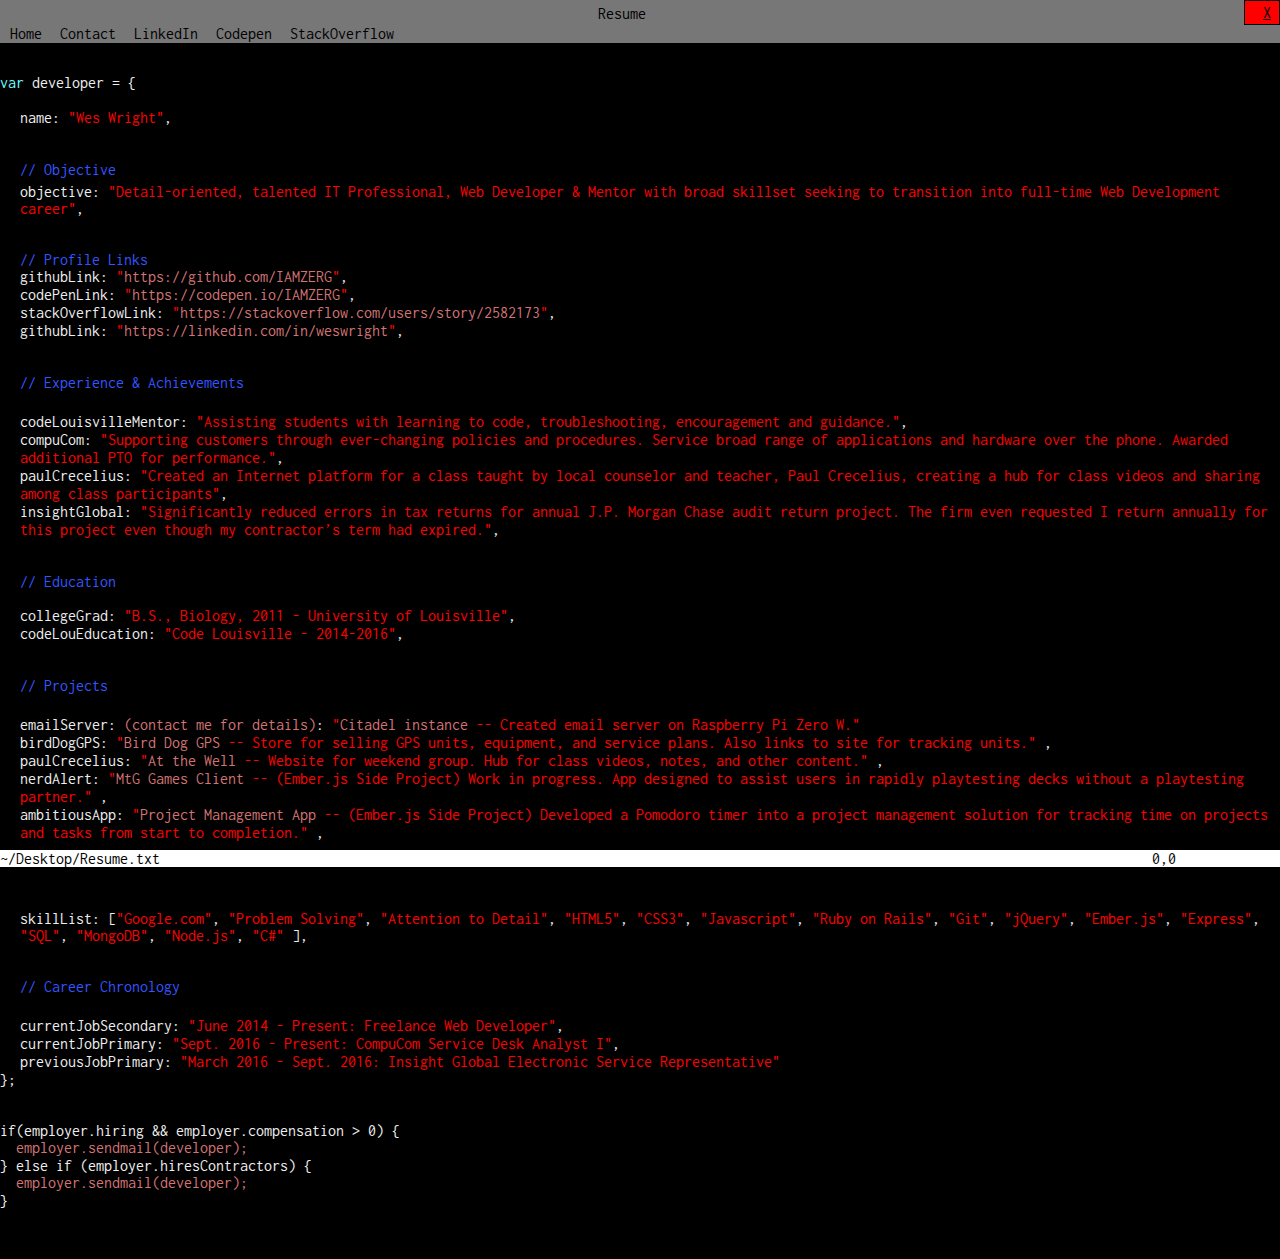
==== index.html @ 5dab092a "modify line about email server" ====
<!DOCTYPE html>
<html>
  <head>
    <meta charset="utf-8">
    <link rel="stylesheet" type="text/css" href="style.css" media="screen, print">
    <link href="https://fonts.googleapis.com/css?family=Inconsolata|Roboto|Scope+One|Tinos" rel="stylesheet">  
  </head>
  <title>Wes Wright - Web Developer</title>
  <body>
    <div class="environment">
      <div class="resume">
        <div class="container">
          <div class="row">
          </div>
          <div class="row">
            <div class="col col-xl-4">
              <div class="menu">

                <header class="spacer"><h1>Resume</h1><div class="exit">X</div></header>
                  <div><span class="vim"><a href="https://iamzerg.github.io">Home</a></span></div>
                  <div><span class="vim"><a href="#">Contact</a></span></div>
                  <div><span class="vim"><a href="https://www.linkedin.com/in/weswright" target="_blank">LinkedIn</a></span></div>
                  <div><span class="vim"><a href="https://codepen.io/IAMZERG" target="_blank">Codepen</a></span></div>
                  <div><a href="https://stackoverflow.com/users/story/2582173" target="_blank">StackOverflow</a></span></div>
              </div>


		    
		    <br class="vim">
		    <br class="vim">
        <h1 class="vim">var developer = {</h1>
		    <br class="vim">
        <div class="tab">
		    

          <h1><span class="vim">name: </span><span class="str form-link">Wes Wright</span><span class="vim">&comma;</span></h1>
          <br class="vim">
          <br class="vim">
          <h2>Objective</h2>
          <p><span class="vim">objective: </span><span class="str form-link">Detail-oriented, talented IT Professional, Web Developer &amp; Mentor with broad skillset seeking to transition into full-time Web Development career</span><span class="vim">&comma;</span></p>


              <br class="vim">
              <br class="vim">

              <div class="links">
                <h2 class="links-title">Profile Links</h2>
                <div><span class="vim">githubLink: </span><span class="str"><a href="https://github.com/IAMZERG" target="_blank">https://github.com/IAMZERG</a></span><span class="vim">&comma;</span></div>
                <div><span class="vim">codePenLink: </span><span class="str"><a href="https://codepen.io/IAMZERG" target="_blank">https://codepen.io/IAMZERG</a></span><span class="vim">&comma;</span></div>
                <div><span class="vim">stackOverflowLink: </span><span class="str"><a href="https://stackoverflow.com/users/story/2582173" target="_blank">https://stackoverflow.com/users/story/2582173</a></span><span class="vim">&comma;</span></div>
                <div><span class="vim">githubLink: </span><span class="str"><a href="https://www.linkedin.com/in/weswright" target="_blank">https://linkedin.com/in/weswright</a></span><span class="vim">&comma;</span></div>

              </div> <!-- .links -->

              <hr>
	      <br class="vim">
	      <br class="vim">

              <h2>Experience & Achievements</h2>
	      <br class="vim">

              <ul class="experience">
		      <li><span class="vim">codeLouisvilleMentor: </span><span class="str">Assisting students with learning to code, troubleshooting, encouragement and guidance.</span><span class="vim">&comma;</span></li>
                <li><span class="vim">compuCom: </span><span class="str">Supporting customers through ever-changing policies and procedures. Service broad range of applications and hardware over the phone. Awarded additional PTO for performance.</span><span class="vim">&comma;</span></li>
                <li><span class="vim">paulCrecelius: </span><span class="str">Created an Internet platform for a class taught by local counselor and teacher, Paul Crecelius, creating a hub for class videos and sharing among class participants</span>&comma;</li>
                <li><span class="vim">insightGlobal: </span><span class="str">Significantly reduced errors in tax returns for annual J.P. Morgan Chase audit return project. The firm even requested I return annually for this project even though my contractor’s term had expired.</span><span class="vim">&comma;</span></li>
              </ul>
              
	      <br class="vim">
	      <br class="vim">

	      <hr>

              <h2>Education</h2>

	      <br class="vim">
	      <ul>
	      <li><span class="vim">collegeGrad: </span><span class="str">B.S., Biology, 2011 - University of Louisville</span><span class="vim">&comma;</span></li>
              <li><span class="vim">codeLouEducation: </span><span class="str">Code Louisville - 2014-2016</span><span class="vim">&comma;</span></li>
	      </ul>
              <hr>

	      <br class="vim">
	      <br class="vim">

              <h2>Projects</h2>
	      <br class="vim">

              <ul>
                <li><span class="vim">emailServer: <a class="form-link">(contact me for details)</a>: </span><span class="str"><a href="http://atthelordswell.com" target="_blank">Citadel instance</a> -- Created email server on Raspberry Pi Zero W.</span></li>
                <li><span class="vim">birdDogGPS: </span><span class="str"><a href="https://birddoggps.com" target="_blank">Bird Dog GPS</a> -- Store for selling GPS units, equipment, and service plans.  Also links to site for tracking units.</span>
			      <span class="vim">&comma;</span></li>
                <li><span class="vim">paulCrecelius: </span><span class="str"><a href="http://atthelordswell.com" target="_blank">At the Well</a> -- Website for weekend group. Hub for class videos, notes, and other content.</span>
			      <span class="vim">&comma;</span></li>
                <li><span class="vim">nerdAlert: </span><span class="str"><a href="https://bitbucket.org/wrightstuff/mtg-games-client" target="_blank">MtG Games Client</a> -- (Ember.js Side Project) Work in progress.  App designed to assist users in rapidly playtesting decks without a playtesting partner.</span>
			      <span class="vim">&comma;</span></li>
          <li><span class="vim">ambitiousApp: </span><span class="str"><a href="https://github.com/IAMZERG/proj-etc" target="_blank">Project Management App</a> -- (Ember.js Side Project) Developed a Pomodoro timer into a project management solution for tracking time on projects and tasks from start to completion.</span>
			      <span class="vim">&comma;</span></li>
              </ul>


	      <br class="vim">
	      <br class="vim">

              <hr>
              <h2>Internet/Software Expertise</h2>
	      <br class="vim">

	      <div class="skills">
		      <div class="skillList">
			      <span class="vim">skillList: [</span><span class="str">Google.com</span>, 
			      <span class="str">Problem Solving</span>, 
			      <span class="str">Attention to Detail</span>, 
			      <span class="str">HTML5</span>, 
			      <span class="str">CSS3</span>, 
			      <span class="str">Javascript</span>, 
			      <span class="str">Ruby on Rails</span>, 
			      <span class="str">Git</span>, 
			      <span class="str">jQuery</span>, 
			      <span class="str">Ember.js</span>, 
			      <span class="str">Express</span>, 
			      <span class="str">SQL</span>, 
			      <span class="str">MongoDB</span>, 
			      <span class="str">Node.js</span>,
			      <span class="str">C#</span>

			      <span class="vim">]&comma;</span>
		      </div> <!--.skillList-->
	      </div> <!--.skills-->
              <hr>

	      <br class="vim">
	      <br class="vim">

              <h2>Career Chronology</h2>
	      <br class="vim">

              <ul>
                <li><span class="vim">currentJobSecondary: </span><span class="str">June 2014 - Present: Freelance Web Developer</span><span class="vim">&comma;</span> </li>
                <li><span class="vim">currentJobPrimary: </span><span class="str">Sept. 2016 - Present: CompuCom Service Desk Analyst I</span><span class="vim">&comma;</span> </li>
                <li><span class="vim">previousJobPrimary: </span><span class="str">March 2016 - Sept. 2016: Insight Global Electronic Service Representative</span></li>
              </ul>
	      <hr>

            </div> <!-- div.tab -->
            <div class="vim">}&#59;</div>

	      <br class="vim">
	      <br class="vim">
              <h2 class="print">References</h2>
              <div class="print"><i>Available upon Request</i></div>
              <div class="vim">
                <div>if(employer.hiring &amp;&amp; employer.compensation &gt; 0) {</div>
                <a class="form-link">&nbsp;&nbsp;employer.sendmail(developer)&#59;</a>
                <div>} else if (employer.hiresContractors) {</div>
                <a class="form-link">&nbsp;&nbsp;employer.sendmail(developer)&#59;</a>
                <div>}</div>
              </div>

            </div> <!--.row-->
          </div> <!--.col-xs-4-->
        </div>  <!--.container-->
      </div> <!-- resume -->

      <!-- Contact Form -->

      <form id="contact-form" action="https://formspree.io/weswrightgetintouch@aol.com"
                              method="POST">
        <h2><label for="message">Message: </label></h2><br>
        <textarea id="message" name="message"></textarea><br>
        <h2><label for="email">Email: </label></h2><br>
        <input type="text" id="email" name="_replyto" placeholder="you@example.com"><br>
        <input type="submit" value="Send">
      </form> 

    </div> <!--environment -->
    <div class="vim statusline"><div class="topline"><span class="filename">~/Desktop/Resume.txt</span><span class="cursor-location">0,0</span><span class="contact"></span></div>
        <form id="cmd" action=""><input name="cmd" type="text" class="cmd"></input></form></div>
      </div>
    <footer>
    </footer>
  </body>
  <script src="vim.js"></script>
</html>
---- style.css ----
/***********************
 * CSS Resets
 ***********************
*/

html, body, div, span, applet, object, iframe,
h1, h2, h3, h4, h5, h6, p, blockquote, pre,
a, abbr, acronym, address, big, cite, code,
del, dfn, em, img, ins, kbd, q, s, samp,
small, strike, strong, sub, sup, tt, var,
b, u, i, center,
dl, dt, dd, ol, ul, li,
fieldset, form, label, legend,
table, caption, tbody, tfoot, thead, tr, th, td,
article, aside, canvas, details, embed, 
figure, figcaption, footer, header, hgroup, 
menu, nav, output, ruby, section, summary,
time, mark, audio, video {
	margin: 0;
	padding: 0;
	border: 0;
	font-size: 100%;
	font: inherit;
	vertical-align: baseline;
}



/************************
 * Custom Styles
 ************************
*/
body {
  padding-bottom: 50px;
}

a {
  color: #d37474;
  text-decoration: none;
}

.menu {
  position: fixed;
  top:0;
  width: 100%;
  background: #777;
  font-color: black;
  color: black;
  text-decoration: none;
}
.menu a {
  color: black;
}


.menu header {
  width: 100%;
  height: 25px;
  display: flex;
  text-align: center;
  justify-content: flex-end;
}
.menu header h1 {
  padding-top: 5px;
  width: 100%;
}

.exit {
  width: 25px;
  background-color: red;
  color: black;
  border: 1px solid black;
}

.menu div {
  display: inline;
  padding: 3px 0 3px 10px;

}



.menu div::first-letter {
  text-decoration: underline;
}


@media (max-width: 499px) {
	body {
		margin: 10% 10% 0 10%;
		line-height: 12px;
		font-family: 'Scope One, serif';
		background-color: #ddd;
		font-size: 16px;
	}

	.vim {
		display: none;
	}

	h1, h2 {
		font-size: 20px;
		padding: 10px 5px;
		font-family: 'Roboto', sans-serif;
	}


	.str {
		padding: 5px 0 5px 0;
		margin: 5px 0 5px 0;
	}

	.skills { 
		line-height: 1.3; 
		width: 400px;
	}

	.skillList {
		display: inline;
		margin: 0; 
	}

	.skills .skillList span {
		position: relative;
	}
}


/*************************
 * Media Queries
 * ***********************
*/

@media (min-width: 500px) {
  h1.vim {
    padding-top: 40px;
  }

	body {
		background: black;
		color: #eee;
		font-family: "Inconsolata", monospace;

	}

	.str {
		color: red;
	}

	.code {
		color: #66ffff;
	}

	li {
		list-style: none;
	}


	hr {
		display: none;
	}

	a:hover {
		color: #aaa;
	}

	.comment,
	h2 {
		color: #3355ff;
	}

	.cmd {
		outline: none;
		background: black;
		font-family: "Inconsolata", monospace;
		color: #eee;
		border: none;
		display: block;
	}

	h2:before {
		content: "// ";
	}


	.str:before,
	.str:after {
		content: '"';
	}

	.statusline {
		width: 100%;
		height: 50px;
		position: fixed;
		bottom: 0;
		background: black;
	}

	.topline {
		background: white;
		color: black;
	}

	.cursor-location {
		float:right;
		width: 10%;
	}

	.filename {
		width: 80%:
	}

	.environment {
		display: flex;
	}

	.resume {
		width: 100%;
	}


	#contact-form {
    padding-top: 40px;
		width: 50% - 5px;
		display: none;
		padding-bottom: 300px;
		margin-left: 5px;
		border-left: 5px solid gray;
	}


	#contact-form > * {
		margin-left: auto;
		margin-right: auto;
		width: 300px;
		padding: 10px;;
		display: block;
	}

	#contact-form > input,
	#contact-form > textarea {
		background: #222;
		color: #999;
		border: #AAA;
		line-height: 20px;
		box-sizing: border-box;         /* For IE and modern versions of Chrome */
		-moz-box-sizing: border-box;    /* For Firefox                          */
		-webkit-box-sizing: border-box;
	}


	#contact-form [type='submit'] {
		border: 1px solid #ddd;
		border-radius: 2px;
	}

	/* Change autofill background color in webkit browsers */

	input:-webkit-autofill,
	input:-webkit-autofill:hover, 
	input:-webkit-autofill:focus {
		-webkit-text-fill-color: #999;
	}

	br + input,
	br + h2 {
		margin-bottom: 5px;
	}

}

@media not print {
	h2 span,
	h1 span,
	li,
	a {
		line-height: 18px;
	}
	.print {
		display: none;
	}

  .tab {
    padding-left: 20px;
  }
}


@media only print {
  .menu {
    display: none;
  }

  h2,
  .comment,
  .str {
    color: black;
  }

  body {
    font-family: 'Tinos', serif;
  }

  h1 {
    font-family: 'Roboto', sans-serif;
    font-size: 24px;
  }

  
  h2 {
    font-family: 'Roboto', sans-serif;
    font-size: 20px;
  }

  h1,h2 {
    padding: 5px 0 5px 0;
  }

  a {
    text-decoration: underline;
    color: #ddd;
  }

  hr {
    display: none;
  }

  .links {
    width: 35%;
    float: right;
    padding-left: 10px;
    padding-top: 5px;
    margin-bottom: 20px;
  }

  
  .vim {
    display: none;
  }



  /* remove added content for print view */

  .str:before,
  .str:after,
  h2:before {
    content: none;
  }

   
}
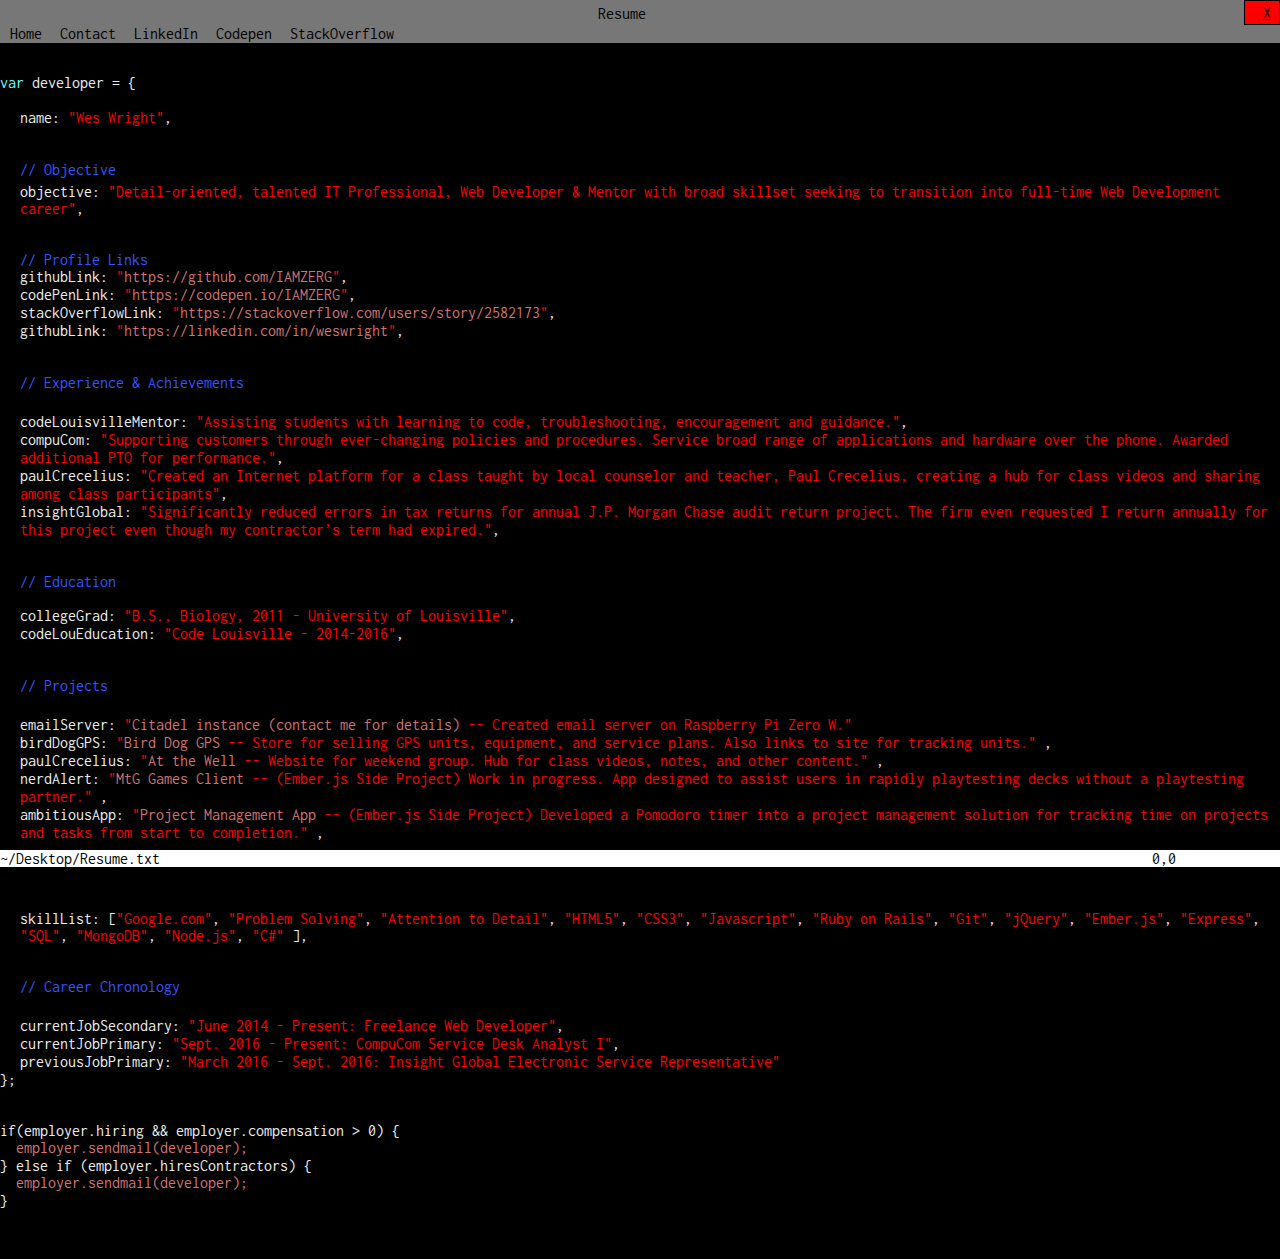
==== commit 3868b534: "modify line about email server - change link" ====
--- a/index.html
+++ b/index.html
@@ -87,7 +87,7 @@
 	      <br class="vim">
 
               <ul>
-                <li><span class="vim">emailServer: <a class="form-link">(contact me for details)</a>: </span><span class="str"><a href="http://atthelordswell.com" target="_blank">Citadel instance</a> -- Created email server on Raspberry Pi Zero W.</span></li>
+                <li><span class="vim">emailServer: </span><span class="str"><a class="form-link">Citadel instance (contact me for details)</a> -- Created email server on Raspberry Pi Zero W.</span></li>
                 <li><span class="vim">birdDogGPS: </span><span class="str"><a href="https://birddoggps.com" target="_blank">Bird Dog GPS</a> -- Store for selling GPS units, equipment, and service plans.  Also links to site for tracking units.</span>
 			      <span class="vim">&comma;</span></li>
                 <li><span class="vim">paulCrecelius: </span><span class="str"><a href="http://atthelordswell.com" target="_blank">At the Well</a> -- Website for weekend group. Hub for class videos, notes, and other content.</span>
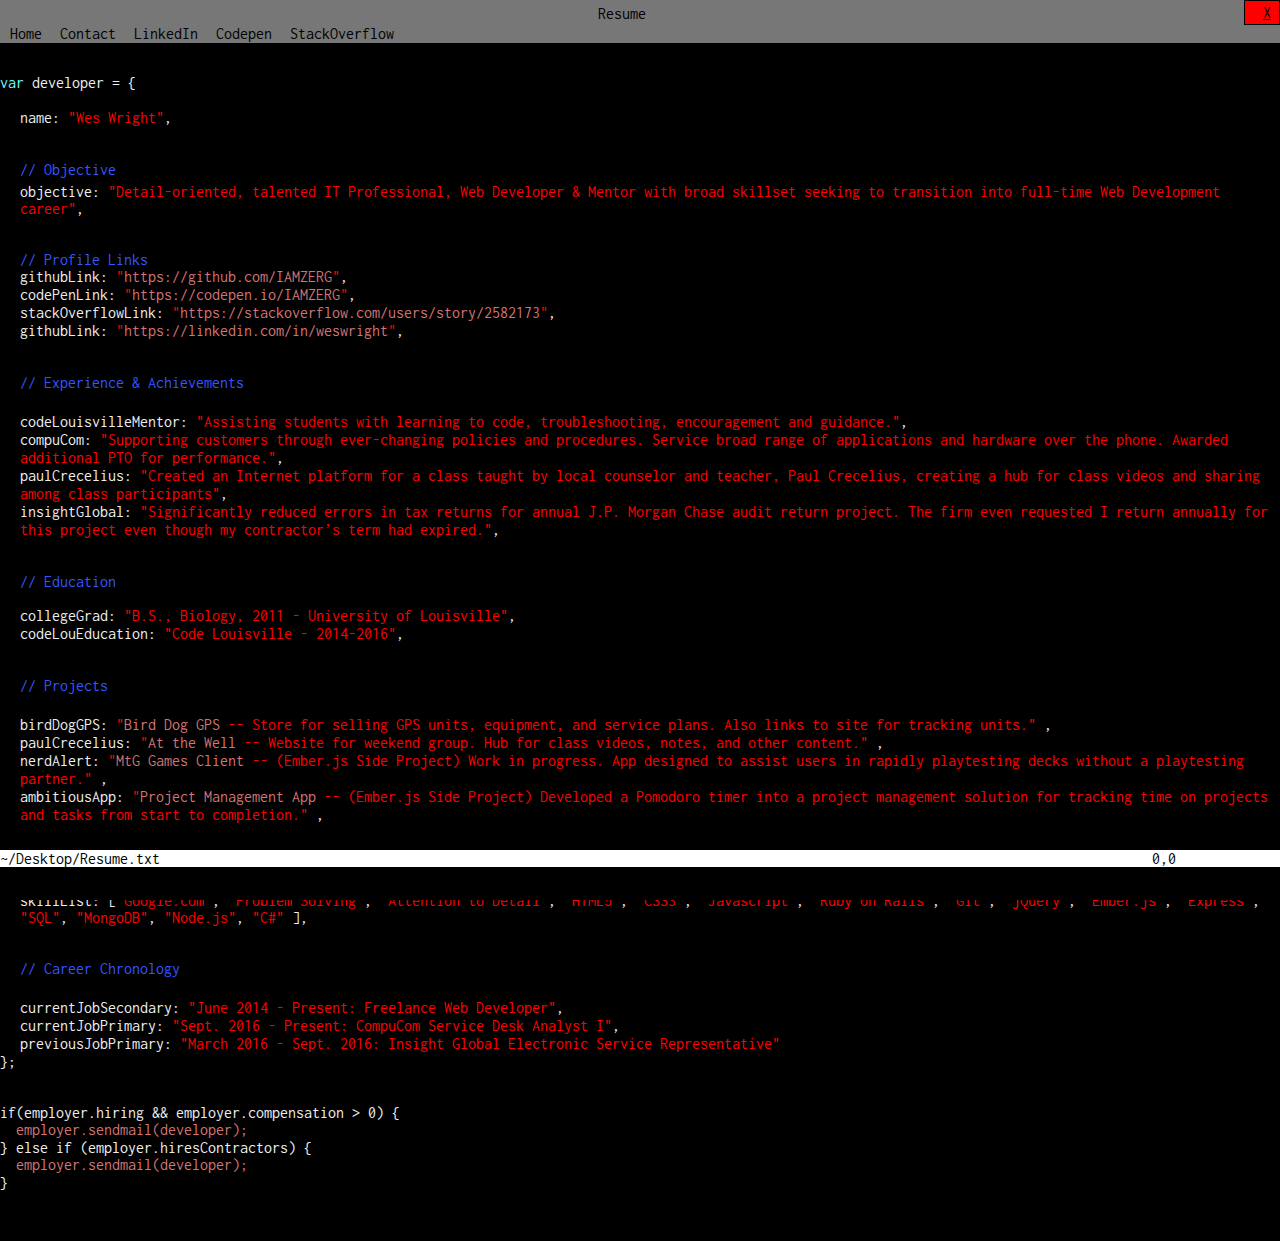
==== commit 5fb80ae2: "comment out note about Citadel server" ====
--- a/index.html
+++ b/index.html
@@ -87,7 +87,9 @@
 	      <br class="vim">
 
               <ul>
+		      <!--
                 <li><span class="vim">emailServer: </span><span class="str"><a class="form-link">Citadel instance (contact me for details)</a> -- Created email server on Raspberry Pi Zero W.</span></li>
+                      -->
                 <li><span class="vim">birdDogGPS: </span><span class="str"><a href="https://birddoggps.com" target="_blank">Bird Dog GPS</a> -- Store for selling GPS units, equipment, and service plans.  Also links to site for tracking units.</span>
 			      <span class="vim">&comma;</span></li>
                 <li><span class="vim">paulCrecelius: </span><span class="str"><a href="http://atthelordswell.com" target="_blank">At the Well</a> -- Website for weekend group. Hub for class videos, notes, and other content.</span>
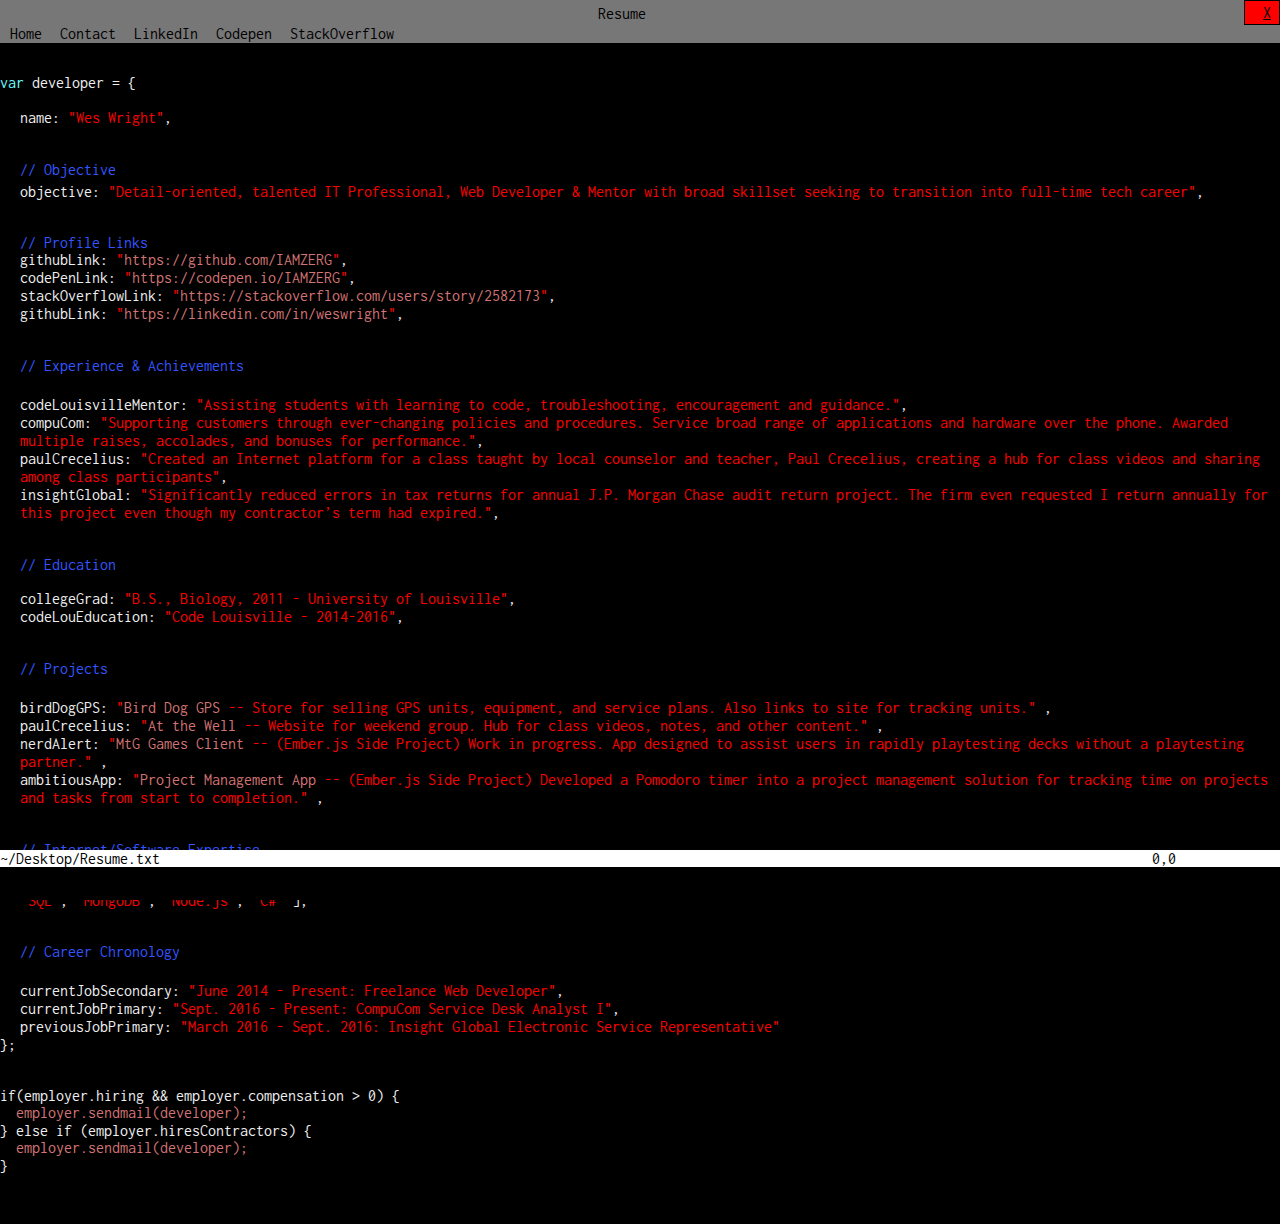
==== commit 35720922: "broaden objective scope and better describe current job" ====
--- a/index.html
+++ b/index.html
@@ -37,7 +37,7 @@
           <br class="vim">
           <br class="vim">
           <h2>Objective</h2>
-          <p><span class="vim">objective: </span><span class="str form-link">Detail-oriented, talented IT Professional, Web Developer &amp; Mentor with broad skillset seeking to transition into full-time Web Development career</span><span class="vim">&comma;</span></p>
+          <p><span class="vim">objective: </span><span class="str form-link">Detail-oriented, talented IT Professional, Web Developer &amp; Mentor with broad skillset seeking to transition into full-time tech career</span><span class="vim">&comma;</span></p>
 
 
               <br class="vim">
@@ -61,7 +61,7 @@
 
               <ul class="experience">
 		      <li><span class="vim">codeLouisvilleMentor: </span><span class="str">Assisting students with learning to code, troubleshooting, encouragement and guidance.</span><span class="vim">&comma;</span></li>
-                <li><span class="vim">compuCom: </span><span class="str">Supporting customers through ever-changing policies and procedures. Service broad range of applications and hardware over the phone. Awarded additional PTO for performance.</span><span class="vim">&comma;</span></li>
+                <li><span class="vim">compuCom: </span><span class="str">Supporting customers through ever-changing policies and procedures. Service broad range of applications and hardware over the phone. Awarded multiple raises, accolades, and bonuses for performance.</span><span class="vim">&comma;</span></li>
                 <li><span class="vim">paulCrecelius: </span><span class="str">Created an Internet platform for a class taught by local counselor and teacher, Paul Crecelius, creating a hub for class videos and sharing among class participants</span>&comma;</li>
                 <li><span class="vim">insightGlobal: </span><span class="str">Significantly reduced errors in tax returns for annual J.P. Morgan Chase audit return project. The firm even requested I return annually for this project even though my contractor’s term had expired.</span><span class="vim">&comma;</span></li>
               </ul>
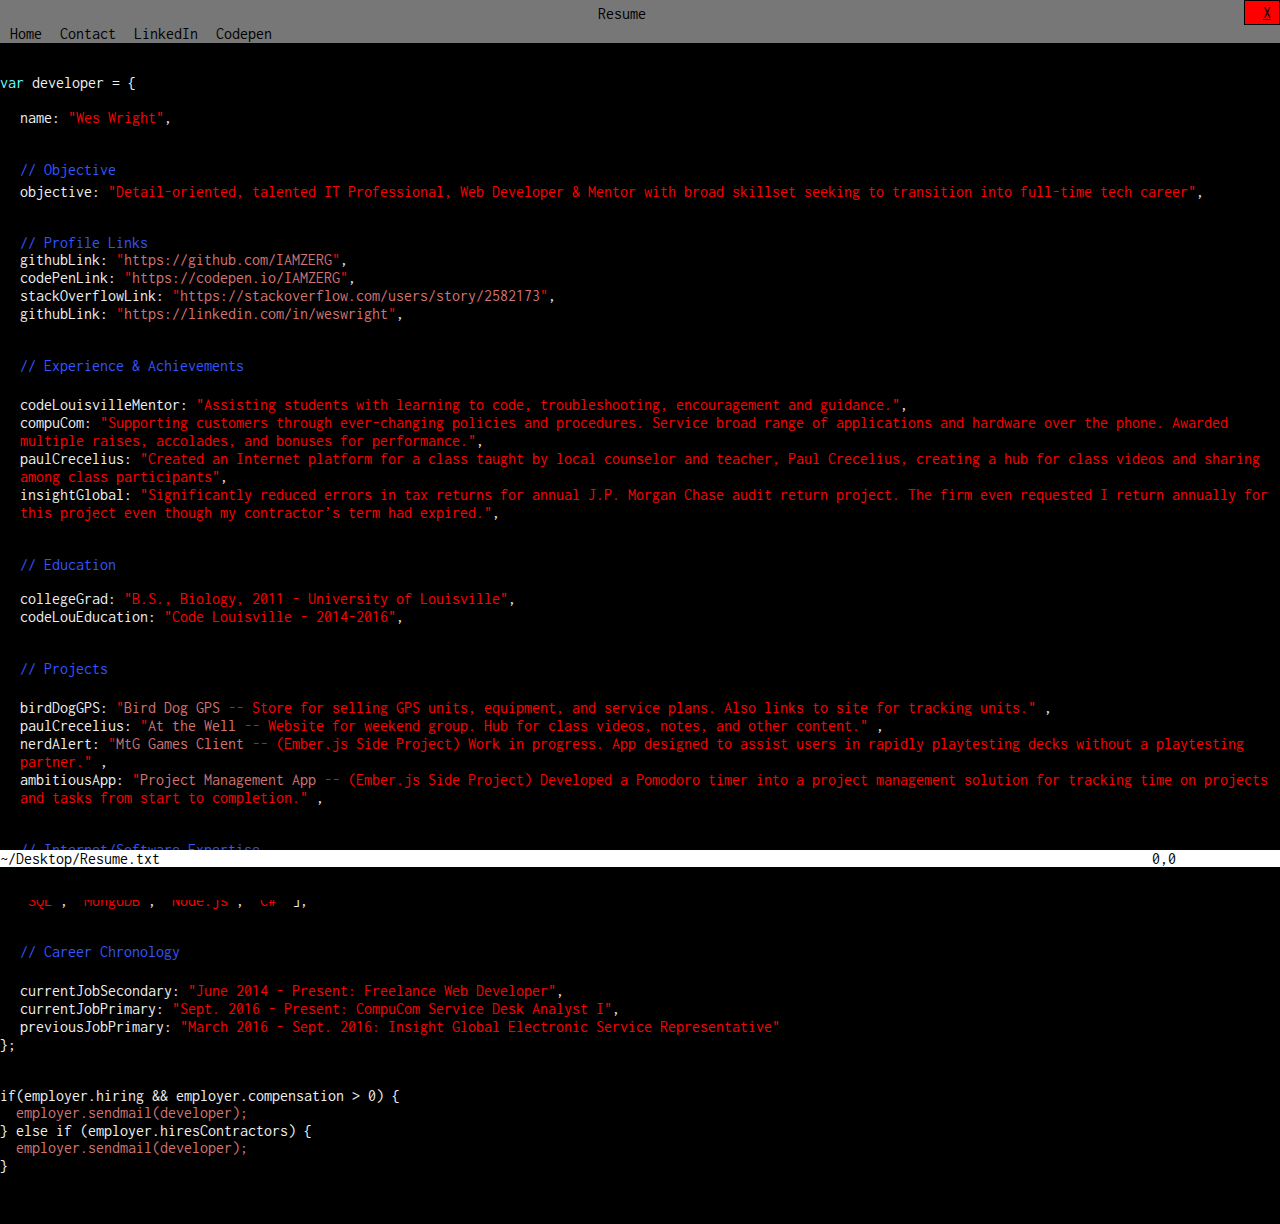
==== commit 482cbf1d: "remove StackOverflow link" ====
--- a/index.html
+++ b/index.html
@@ -21,7 +21,6 @@
                   <div><span class="vim"><a href="#">Contact</a></span></div>
                   <div><span class="vim"><a href="https://www.linkedin.com/in/weswright" target="_blank">LinkedIn</a></span></div>
                   <div><span class="vim"><a href="https://codepen.io/IAMZERG" target="_blank">Codepen</a></span></div>
-                  <div><a href="https://stackoverflow.com/users/story/2582173" target="_blank">StackOverflow</a></span></div>
               </div>
 
 
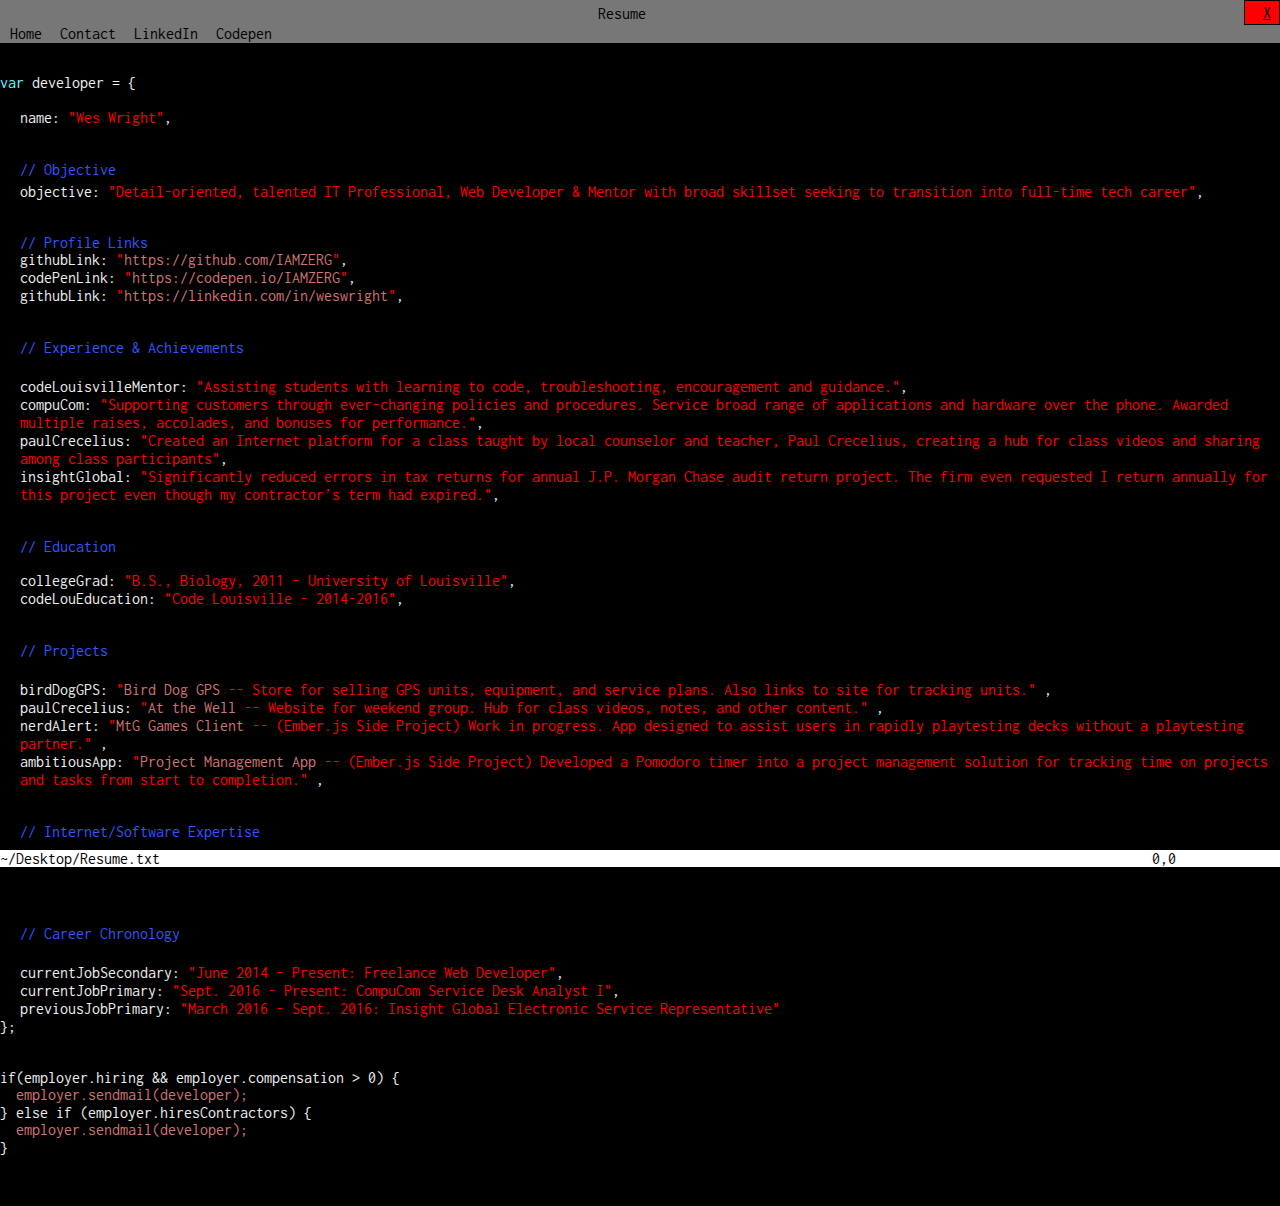
==== commit 6dd4fb99: "remove other StackOverflow link" ====
--- a/index.html
+++ b/index.html
@@ -46,7 +46,6 @@
                 <h2 class="links-title">Profile Links</h2>
                 <div><span class="vim">githubLink: </span><span class="str"><a href="https://github.com/IAMZERG" target="_blank">https://github.com/IAMZERG</a></span><span class="vim">&comma;</span></div>
                 <div><span class="vim">codePenLink: </span><span class="str"><a href="https://codepen.io/IAMZERG" target="_blank">https://codepen.io/IAMZERG</a></span><span class="vim">&comma;</span></div>
-                <div><span class="vim">stackOverflowLink: </span><span class="str"><a href="https://stackoverflow.com/users/story/2582173" target="_blank">https://stackoverflow.com/users/story/2582173</a></span><span class="vim">&comma;</span></div>
                 <div><span class="vim">githubLink: </span><span class="str"><a href="https://www.linkedin.com/in/weswright" target="_blank">https://linkedin.com/in/weswright</a></span><span class="vim">&comma;</span></div>
 
               </div> <!-- .links -->
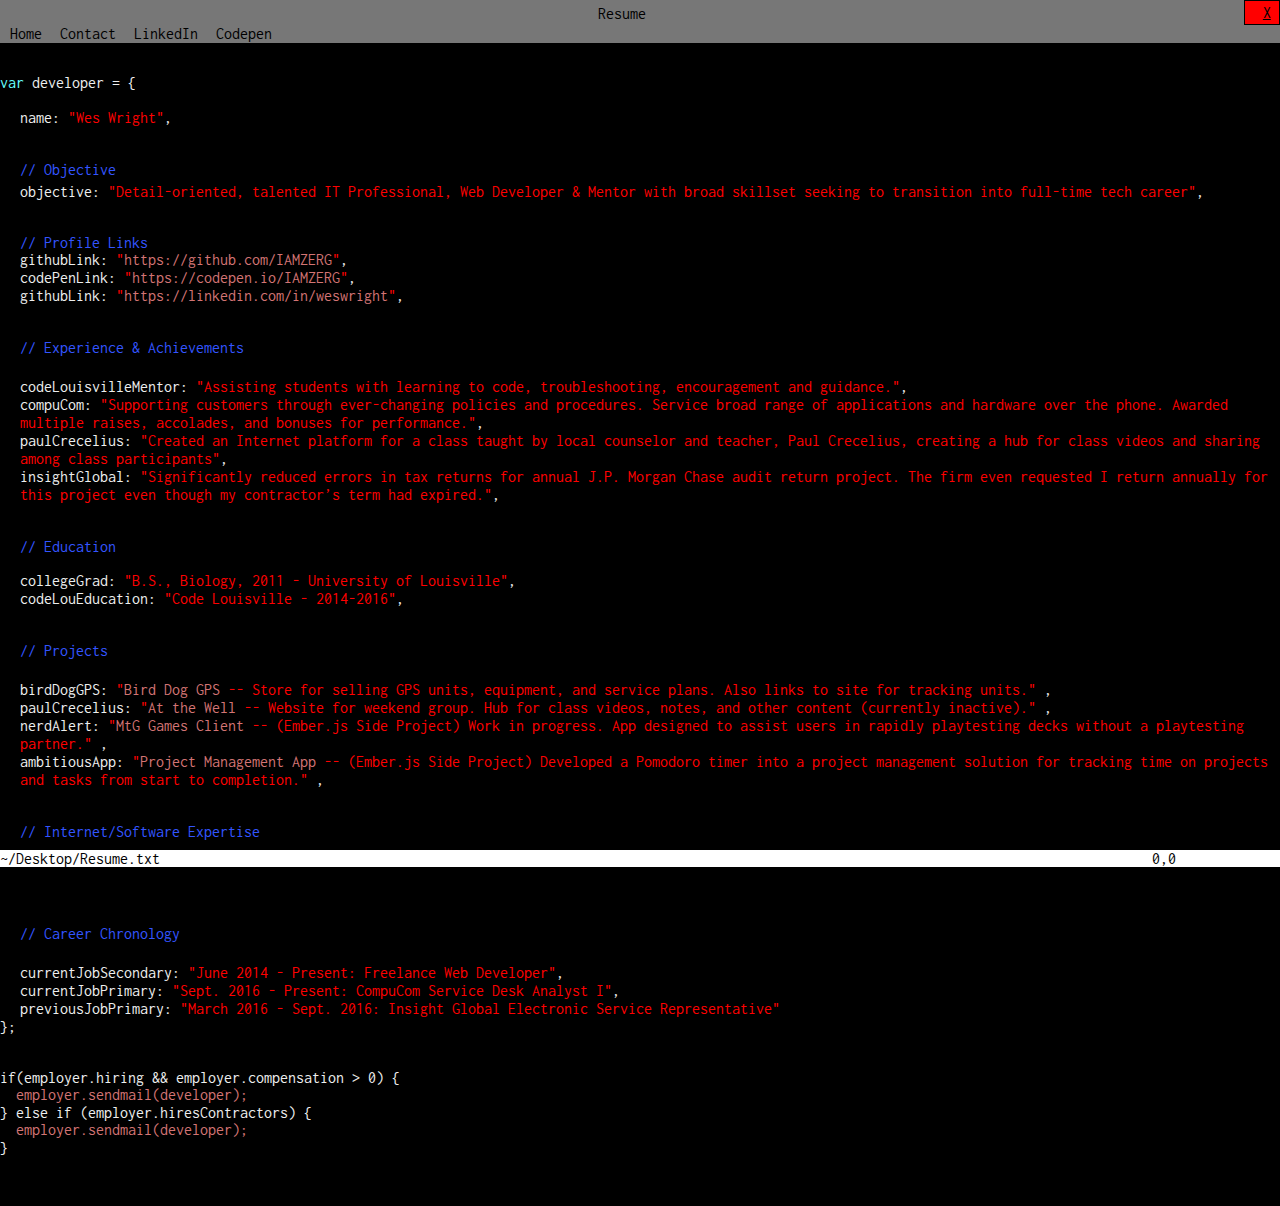
==== commit 6f673d5e: "update resume to state At the well is down currently" ====
--- a/index.html
+++ b/index.html
@@ -90,7 +90,7 @@
                       -->
                 <li><span class="vim">birdDogGPS: </span><span class="str"><a href="https://birddoggps.com" target="_blank">Bird Dog GPS</a> -- Store for selling GPS units, equipment, and service plans.  Also links to site for tracking units.</span>
 			      <span class="vim">&comma;</span></li>
-                <li><span class="vim">paulCrecelius: </span><span class="str"><a href="http://atthelordswell.com" target="_blank">At the Well</a> -- Website for weekend group. Hub for class videos, notes, and other content.</span>
+                <li><span class="vim">paulCrecelius: </span><span class="str"><a href="http://atthelordswell.com" target="_blank">At the Well</a> -- Website for weekend group. Hub for class videos, notes, and other content (currently inactive).</span>
 			      <span class="vim">&comma;</span></li>
                 <li><span class="vim">nerdAlert: </span><span class="str"><a href="https://bitbucket.org/wrightstuff/mtg-games-client" target="_blank">MtG Games Client</a> -- (Ember.js Side Project) Work in progress.  App designed to assist users in rapidly playtesting decks without a playtesting partner.</span>
 			      <span class="vim">&comma;</span></li>
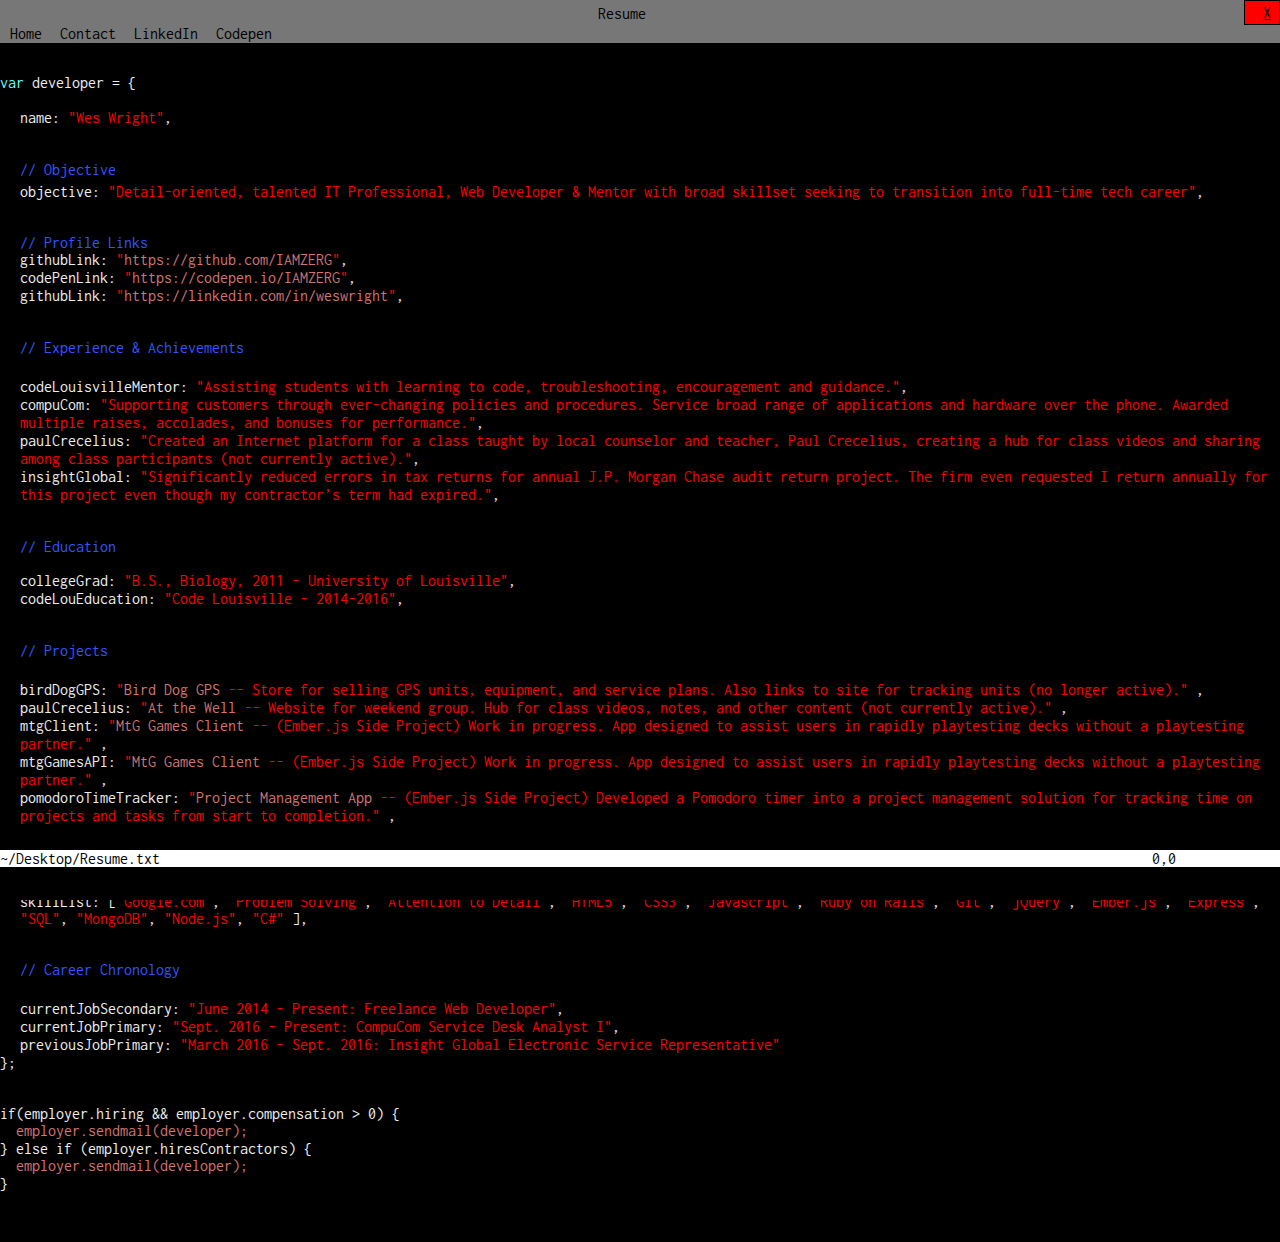
==== commit 8e52c887: "update status of client sites, add old API project" ====
--- a/index.html
+++ b/index.html
@@ -60,7 +60,7 @@
               <ul class="experience">
 		      <li><span class="vim">codeLouisvilleMentor: </span><span class="str">Assisting students with learning to code, troubleshooting, encouragement and guidance.</span><span class="vim">&comma;</span></li>
                 <li><span class="vim">compuCom: </span><span class="str">Supporting customers through ever-changing policies and procedures. Service broad range of applications and hardware over the phone. Awarded multiple raises, accolades, and bonuses for performance.</span><span class="vim">&comma;</span></li>
-                <li><span class="vim">paulCrecelius: </span><span class="str">Created an Internet platform for a class taught by local counselor and teacher, Paul Crecelius, creating a hub for class videos and sharing among class participants</span>&comma;</li>
+                <li><span class="vim">paulCrecelius: </span><span class="str">Created an Internet platform for a class taught by local counselor and teacher, Paul Crecelius, creating a hub for class videos and sharing among class participants (not currently active).</span>&comma;</li>
                 <li><span class="vim">insightGlobal: </span><span class="str">Significantly reduced errors in tax returns for annual J.P. Morgan Chase audit return project. The firm even requested I return annually for this project even though my contractor’s term had expired.</span><span class="vim">&comma;</span></li>
               </ul>
               
@@ -88,13 +88,15 @@
 		      <!--
                 <li><span class="vim">emailServer: </span><span class="str"><a class="form-link">Citadel instance (contact me for details)</a> -- Created email server on Raspberry Pi Zero W.</span></li>
                       -->
-                <li><span class="vim">birdDogGPS: </span><span class="str"><a href="https://birddoggps.com" target="_blank">Bird Dog GPS</a> -- Store for selling GPS units, equipment, and service plans.  Also links to site for tracking units.</span>
+                <li><span class="vim">birdDogGPS: </span><span class="str"><a href="https://birddoggps.com" target="_blank">Bird Dog GPS</a> -- Store for selling GPS units, equipment, and service plans.  Also links to site for tracking units (no longer active).</span>
 			      <span class="vim">&comma;</span></li>
-                <li><span class="vim">paulCrecelius: </span><span class="str"><a href="http://atthelordswell.com" target="_blank">At the Well</a> -- Website for weekend group. Hub for class videos, notes, and other content (currently inactive).</span>
+                <li><span class="vim">paulCrecelius: </span><span class="str"><a href="http://atthelordswell.com" target="_blank">At the Well</a> -- Website for weekend group. Hub for class videos, notes, and other content (not currently active).</span>
 			      <span class="vim">&comma;</span></li>
-                <li><span class="vim">nerdAlert: </span><span class="str"><a href="https://bitbucket.org/wrightstuff/mtg-games-client" target="_blank">MtG Games Client</a> -- (Ember.js Side Project) Work in progress.  App designed to assist users in rapidly playtesting decks without a playtesting partner.</span>
+                <li><span class="vim">mtgClient: </span><span class="str"><a href="https://bitbucket.org/wrightstuff/mtg-games-client" target="_blank">MtG Games Client</a> -- (Ember.js Side Project) Work in progress.  App designed to assist users in rapidly playtesting decks without a playtesting partner.</span>
 			      <span class="vim">&comma;</span></li>
-          <li><span class="vim">ambitiousApp: </span><span class="str"><a href="https://github.com/IAMZERG/proj-etc" target="_blank">Project Management App</a> -- (Ember.js Side Project) Developed a Pomodoro timer into a project management solution for tracking time on projects and tasks from start to completion.</span>
+                <li><span class="vim">mtgGamesAPI: </span><span class="str"><a href="https://bitbucket.org/wrightstuff/mtg-games-client" target="_blank">MtG Games Client</a> -- (Ember.js Side Project) Work in progress.  App designed to assist users in rapidly playtesting decks without a playtesting partner.</span>
+			      <span class="vim">&comma;</span></li>
+          <li><span class="vim">pomodoroTimeTracker: </span><span class="str"><a href="https://github.com/IAMZERG/proj-etc" target="_blank">Project Management App</a> -- (Ember.js Side Project) Developed a Pomodoro timer into a project management solution for tracking time on projects and tasks from start to completion.</span>
 			      <span class="vim">&comma;</span></li>
               </ul>
 
